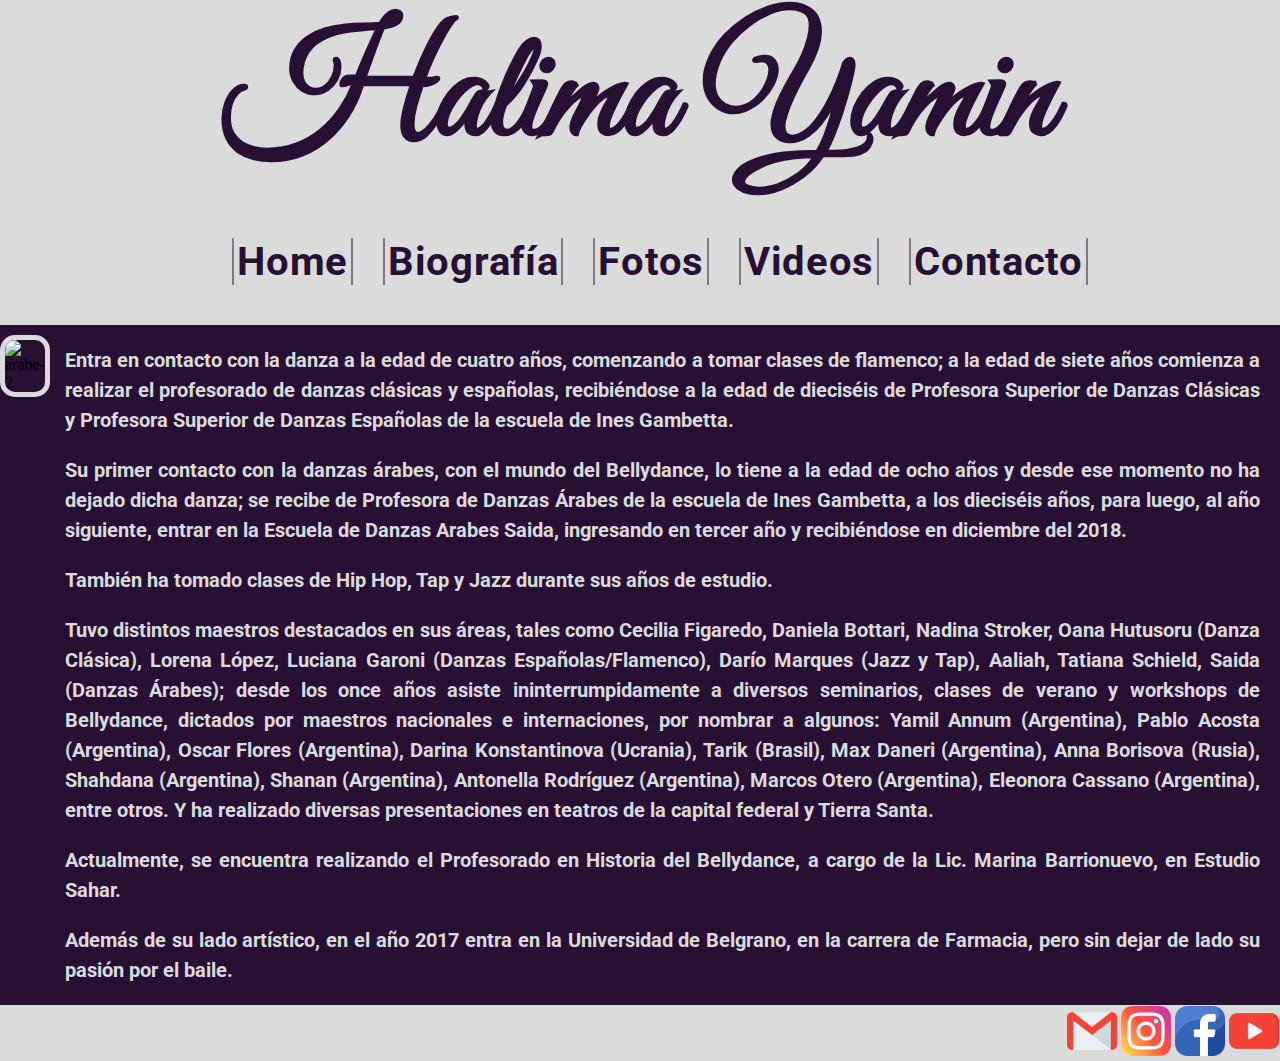
==== pages/biografia.html @ 112ce712 "Initial commit" ====
<!DOCTYPE html>
<html lang="en">
<head>
    <meta charset="UTF-8">
    <meta http-equiv="X-UA-Compatible" content="IE=edge">
    <meta name="viewport" content="width=device-width, initial-scale=1.0">
    <title>Halima Yamin</title>

    <!-- ======== -->
    <!-- FUENTE PARA TITULO-->
    <link rel="preconnect" href="https://fonts.googleapis.com">
    <link rel="preconnect" href="https://fonts.gstatic.com" crossorigin>
    <link href="https://fonts.googleapis.com/css2?family=Great+Vibes&display=swap" rel="stylesheet">
    <!-- ======== -->

    <!-- =========== -->
    <!-- FUENTE PARA EL RESTO -->
    <link rel="preconnect" href="https://fonts.googleapis.com">
    <link rel="preconnect" href="https://fonts.gstatic.com" crossorigin>
    <link href="https://fonts.googleapis.com/css2?family=Roboto:ital,wght@1,100&display=swap" rel="stylesheet">
    <!-- ============ -->

    <link rel="shortcut icon" href="../public/img/flavicon.png">

    <link rel="stylesheet" href="../css/main.css">

</head>
<body>
    <header>
        <div class="title">
            <h1 class="titulo">Halima Yamin</h1>
        </div>
    </header>

    <nav>
        <div class="navegador">
            <ul>
                <li>
                    <a class="link" href="../index.html">Home</a>
                </li>
                <li>
                    <a class="link" href="biografia.html">Biografía</a>
                </li>
                <li>
                    <a class="link" href="fotos.html">Fotos</a>
                </li>
                <li>
                    <a class="link" href="videos.html">Videos</a> 
                </li>
                <li>
                    <a class="link" href="contacto.html">Contacto</a>
                </li>
            </ul>
        </div>
    </nav>    
    
    <main>
        
        <div class="biografia">
            <div class="foto-bio">
                <img src="https://i.ibb.co/MfZBVgx/arabe-2.jpg" alt="arabe-2" border="0">
            </div>
        
            <div class="bio">
                <p class="texto">Entra en contacto con la danza a la edad de cuatro años, comenzando a tomar clases de flamenco; a la edad de siete años comienza a realizar el profesorado de danzas clásicas y españolas, recibiéndose a la edad de dieciséis de Profesora Superior de Danzas Clásicas y Profesora Superior de Danzas Españolas de la escuela de Ines Gambetta.</p>
                <p class="texto">Su primer contacto con la danzas árabes, con el mundo del Bellydance, lo tiene a la edad de ocho años y desde ese momento no ha dejado dicha danza; se recibe de Profesora de Danzas Árabes de la escuela de Ines Gambetta, a los dieciséis años, para luego, al año siguiente, entrar en la Escuela de Danzas Arabes Saida, ingresando en tercer año y recibiéndose en diciembre del 2018.</p>
                <p class="texto">También ha tomado clases de Hip Hop, Tap y Jazz durante sus años de estudio.</p>
                <p class="texto">Tuvo distintos maestros destacados en sus áreas, tales como Cecilia Figaredo, Daniela Bottari, Nadina Stroker, Oana Hutusoru (Danza Clásica), Lorena López, Luciana Garoni (Danzas Españolas/Flamenco), Darío Marques (Jazz y Tap), Aaliah, Tatiana Schield, Saida (Danzas Árabes); desde los once años asiste ininterrumpidamente a diversos seminarios, clases de verano y workshops de Bellydance, dictados por maestros nacionales e internaciones, por nombrar a algunos: Yamil Annum (Argentina), Pablo Acosta (Argentina), Oscar Flores (Argentina), Darina Konstantinova (Ucrania), Tarik (Brasil), Max Daneri (Argentina), Anna Borisova (Rusia), Shahdana (Argentina), Shanan (Argentina), Antonella Rodríguez (Argentina), Marcos Otero (Argentina), Eleonora Cassano (Argentina), entre otros. Y ha realizado diversas presentaciones en teatros de la capital federal y Tierra Santa.</p>
                <p class="texto">Actualmente, se encuentra realizando el Profesorado en Historia del Bellydance, a cargo de la Lic. Marina Barrionuevo, en Estudio Sahar.</p>
                <p class="texto">Además de su lado artístico, en el año 2017 entra en la Universidad de Belgrano, en la carrera de Farmacia, pero sin dejar de lado su pasión por el baile.</p>
            </div>
        </div>
        
    </main>
    
    <footer>
        <ul class="redes">
            <li>
                <a class="link-redes" href="contacto.html"> <img src="../public/img/gmail.png" alt="Mail" class="icono"></a>    
            </li>
            <li>
                <a class="link-redes" href="https://www.instagram.com/halimayaminok/" target="_blank"> <img src="../public/img/instagram.png" alt="Instagram" class="icono"></a>
            </li>
            <li>
                <a class="link-redes" href="https://www.facebook.com/halimayaminbellydance" target="_blank"> <img src="../public/img/facebook.png" alt="Facebook" class="icono"></a>
            </li>
            <li>
                <a class="link-redes" href="https://www.youtube.com/channel/UCPj2FneERoOaKsAFoKeGZwQ" target="_blank"> <img src="../public/img/youtube.png" alt="YouTube" class="icono"></a>
            </li>
        </ul>
    </footer>

</body>
</html>
---- css/main.css ----
/* == ESTILO GENERAL APLICA A TODO == */
body {
    background-color: #261132;
    margin: 0px;

    display: grid;
    grid-template-areas: 
    'header'
    'nav'
    'main'
    'footer';
}

header {
    grid-area: header;
}

nav {
    grid-area: nav;
}

main {
    grid-template: main;
}

footer {
    grid-area: footer;
}


.titulo {
    color: #261132;
    font-family: 'Great Vibes', cursive;
    text-align: center;
    vertical-align: text-top;
    font-size: 150px;
    padding-top: 5px;
    padding-bottom: 5px;
    border-color: #DBDBDB;
    border-width: 0px 0px 0px 0px;
    border-style: solid;
    margin: 0px;
}

.title {
    background-color: #DBDBDB;
    background-position: center center;
    background-repeat: no-repeat;
    padding: 0px 0px 0px 0px;
    margin-bottom: 0px;
    margin-top: 0px;
    border-width: 0px 0px 0px 0px;
    border-color: #DBDBDB;
    border-style: solid;
}

nav {
    font-family: 'Roboto', sans-serif;
    text-align: center;
    font-size: 40px;
    color: #261132;
    font-weight: bolder;
    background-color: #DBDBDB;
    margin: 0px 0px 0px 0px;
    border-width: 0px 0px 0px 0px;
    position: sticky;
    top: 0px;
    display: flex;
    justify-content: space-around;
}


.navegador{
    background-color: #DBDBDB;
    padding: 0px 0px 0px 0px;
    margin-bottom: 0px;
    margin-top: 0px;
    border-width: 0px 0px 0px 0px;
    border-color: #DBDBDB;
    border-style: solid;
}

.navegador ul li {
    display: inline-block;
    position: relative;
    margin: 0 10px;
}

.link {
    text-decoration: none;
    color: #261132;
    padding: 0 5px 5px 5px;
    letter-spacing: 0.7px;
}

.link:hover {
    color: #7251b5;
}

.navegador a:before, .navegador a:after {
    position: absolute;
    opacity: 0.5;
    height: 100%;
    width: 2px;
    content: '';
    background: #261132;
    transition: all 0.3s;
}

.navegador a:before {
    left: 0px;
    top: 0px;
}

.navegador a:after {
    right: 0px;
    bottom: 0px;
}

.navegador a:hover:before, .navegador a:hover:after {
    opacity: 1;
    height: 3px;
    width: 100%;
}



.link-redes {
    text-decoration: none;
    padding-left: 2px;
}

footer ul {
    display: flex;
    flex-direction: row;
}
.redes {
    list-style: none;
    vertical-align: text-bottom;
    clear: both;
    color: #DBDBDB;
    text-decoration: none;
    background-color: #DBDBDB;
    padding: 0px 0px 0px 0px;
    margin-bottom: 0px;
    margin-top: 0px;
    border-width: 0px 0px 0px 0px;
    justify-content: right;
}

.icono {
    width: 50px;
    height: 50px;
    padding: 1px;
}

/* == ESTILO GENERAL APLICA A TODO == */



/* == STYLE SOLO DE HOME ==*/

.frase {
    font-family: 'Parisienne', cursive;
    font-size: 80px;
    color: #DBDBDB;
    text-align: center;
    vertical-align: middle;
    margin-top: 40px;
    margin-bottom: 20px;
    }

.autor {
    font-family: 'Roboto', sans-serif;
    text-align: right;
    font-size: 30px;
    color: #DBDBDB;
    font-weight: bolder;
    padding-right: 30px;
}

.home img {
    width: 1000px;
    border-radius: 15px;
    border: 5px solid #DBDBDB;
}

.home {
    display: flex;
    justify-content: center;
}

/* == STYLE SOLO DE HOME ==*/


/* == STYLE SOLO DE BIOGRAFIA ==*/

.biografia {
    display: flex;
    flex-direction: row;
}

.foto-bio {
    padding-top: 10px;
    padding-right: 15px;
    padding-bottom: 10px;
}
.foto-bio img {
    width: 450px;
    border-radius: 15px;
    border: 5px solid #DBDBDB;
}

.bio {
    margin-right: 20px;
}

.texto {
    color:#DBDBDB;
    font-family: 'Roboto', sans-serif;
    text-align: justify;
    font-size: 20px;
    font-weight: bold;
    line-height: 30px;
}

/* == STYLE SOLO DE HOME ==*/


/* == STYLE SOLO DE VIDEOS ==*/

.section-1 {
    display: flex;
    flex-direction: row;
    justify-content: center;

    margin-top: 10px;
    margin-bottom: 10px;
}

.video {
    padding: 5px;
    border-top: 5px;
}

/* == STYLE SOLO DE VIDEOS ==*/


/* == STYLE SOLO DE CONTACTO ==*/

form {
    width: 50%;
    margin: 20px;
    padding: 20px;
}

label {
    font-family: 'Roboto', sans-serif;
    color: #DBDBDB;
    font-size: 20px;
    font-weight: bold;
}

input {
    margin-bottom: 10px;
    width: 50%;
    padding: 10px;
    box-sizing: border-box;
    border: 2px solid #DBDBDB;
}

textarea {
    width: 80%;
    padding: 10px;
    box-sizing: border-box;
    border: 2px solid #DBDBDB;
    resize: vertical;
    max-height: 300px;
    min-height: 100px;
    vertical-align: middle;
}

#enviar {
    width: 80px;
    padding: 10px;
    box-sizing: border-box;
    margin-bottom: 0px;
    background-color: #7251b5;
    font-family: 'Roboto', sans-serif;
    color: #DBDBDB;
    font-weight: bolder;
    font-size: 15px;
    border: none;
}

#enviar:hover {
    background: #9163cb;
    cursor: pointer;
}

input:focus, textarea:focus {
    border: 2px solid #7251b5;
}

/* == STYLE SOLO DE CONTACTO ==*/


/* == STYLE SOLO DE FOTOS == */

.flamenco {
    display: flex;
    flex-direction: row;
    flex-wrap: wrap;
    justify-content: center;
    margin-top: 15px;
    margin-bottom: 10px;
}

.flamenco div {
    padding: 10px;
}

.belly {
    display: flex;
    flex-direction: row;
    flex-wrap: wrap;
    justify-content: center;
    margin-top: 10px;
    margin-bottom: 10px;
}

.belly div {
    padding: 10px;
}

.jazz {
    display: flex;
    flex-direction: row;
    flex-wrap: wrap;
    justify-content: center;
    margin-top: 10px;
    margin-bottom: 10px;
}

.jazz div {
    padding: 10px;
}

.tap {
    display: flex;
    flex-direction: row;
    flex-wrap: wrap;
    justify-content: center;
    margin-top: 10px;
    margin-bottom: 10px;
}

.tap div {
    padding: 10px;
}

.fotos {
    border-radius: 2px;
    border: solid #DBDBDB;
    transition: transform 1s;
}

.fotos:hover {
    transform: scale(1.1);
}
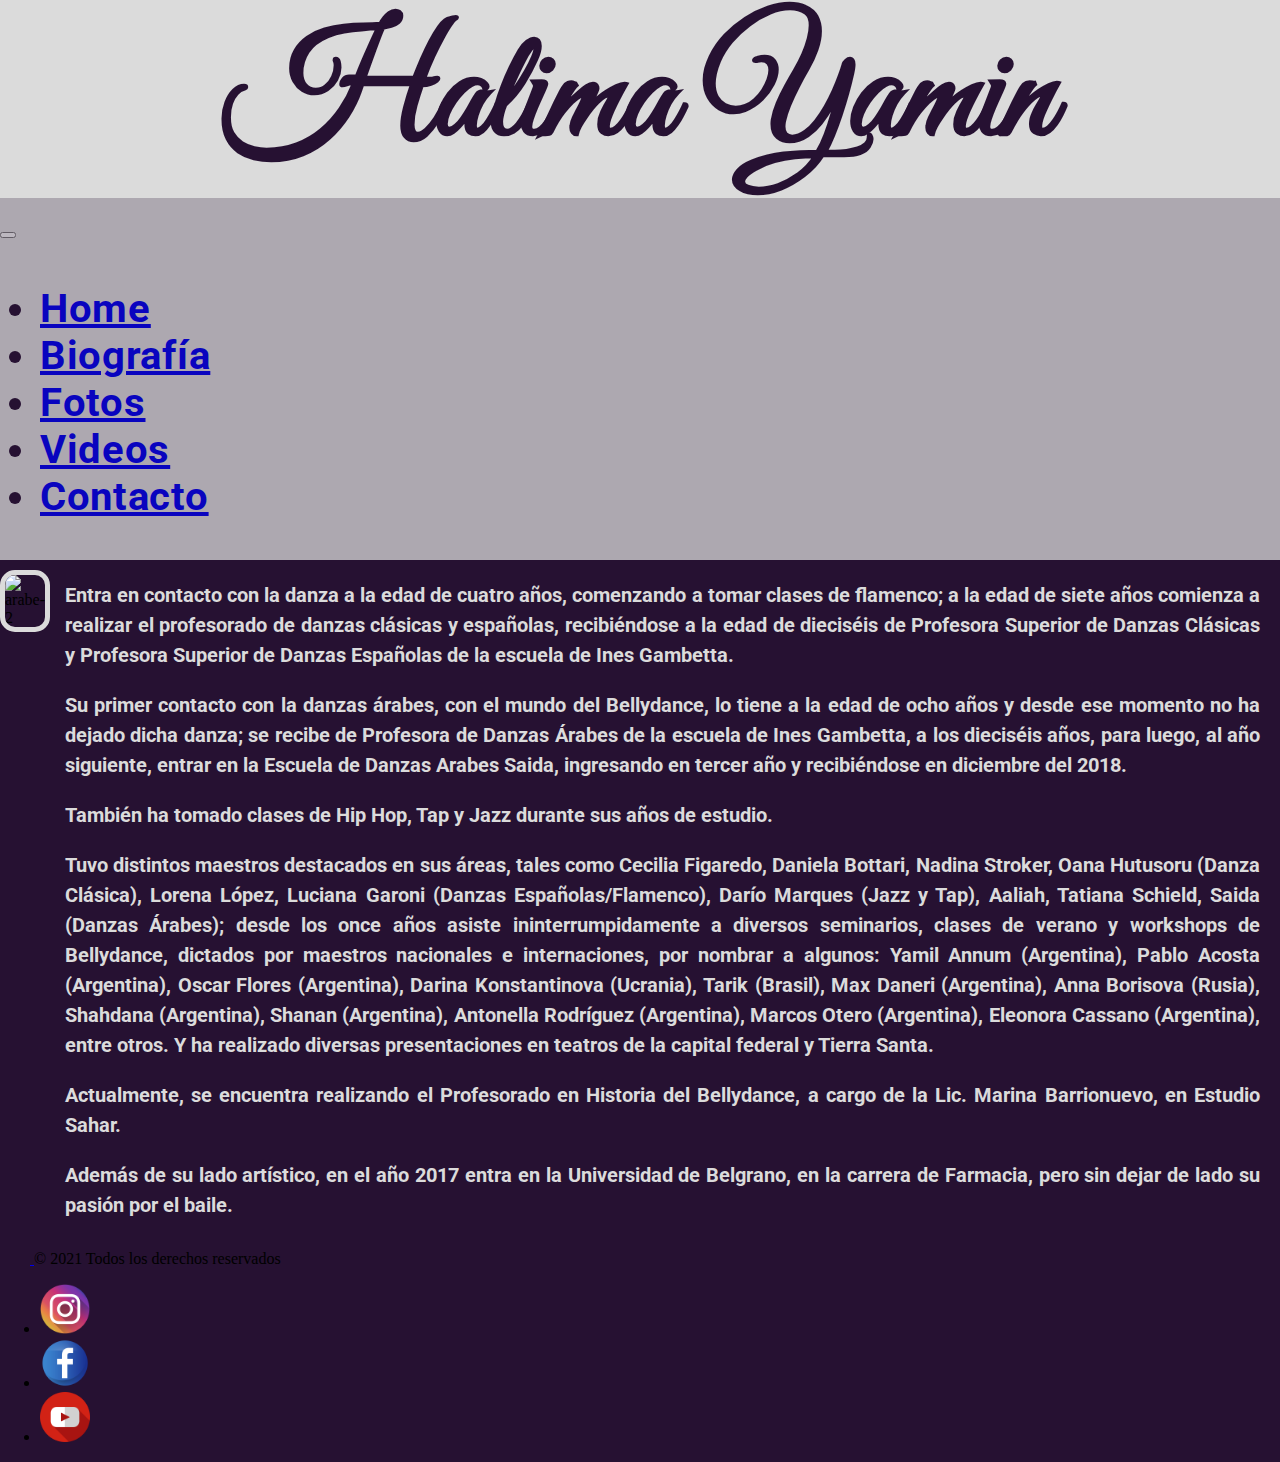
==== commit a9eb3f2a: "Second commit. Bootstrap added" ====
--- a/pages/biografia.html
+++ b/pages/biografia.html
@@ -4,25 +4,33 @@
     <meta charset="UTF-8">
     <meta http-equiv="X-UA-Compatible" content="IE=edge">
     <meta name="viewport" content="width=device-width, initial-scale=1.0">
+
+        <!-- ======== -->
+        <!-- FUENTE PARA TITULO-->
+        <link rel="preconnect" href="https://fonts.googleapis.com">
+        <link rel="preconnect" href="https://fonts.gstatic.com" crossorigin>
+        <link href="https://fonts.googleapis.com/css2?family=Great+Vibes&display=swap" rel="stylesheet">
+        <!-- ======== -->
+
+        <!-- =========== -->
+        <!-- FUENTE PARA EL RESTO -->
+        <link rel="preconnect" href="https://fonts.googleapis.com">
+        <link rel="preconnect" href="https://fonts.gstatic.com" crossorigin>
+        <link href="https://fonts.googleapis.com/css2?family=Roboto:ital,wght@1,100&display=swap" rel="stylesheet">
+        <!-- ============ -->
+
+        <link rel="shortcut icon" href="../public/img/flavicon.png">
+
+        <!-- CSS Bootstrap -->
+        <link href="https://cdn.jsdelivr.net/npm/bootstrap@5.1.3/dist/css/bootstrap.min.css" rel="stylesheet" integrity="sha384-1BmE4kWBq78iYhFldvKuhfTAU6auU8tT94WrHftjDbrCEXSU1oBoqyl2QvZ6jIW3" crossorigin="anonymous">
+        
+        <!-- CSS propio -->
+        <link rel="stylesheet" href="../css/main.css">
+
+
     <title>Halima Yamin</title>
 
-    <!-- ======== -->
-    <!-- FUENTE PARA TITULO-->
-    <link rel="preconnect" href="https://fonts.googleapis.com">
-    <link rel="preconnect" href="https://fonts.gstatic.com" crossorigin>
-    <link href="https://fonts.googleapis.com/css2?family=Great+Vibes&display=swap" rel="stylesheet">
-    <!-- ======== -->
-
-    <!-- =========== -->
-    <!-- FUENTE PARA EL RESTO -->
-    <link rel="preconnect" href="https://fonts.googleapis.com">
-    <link rel="preconnect" href="https://fonts.gstatic.com" crossorigin>
-    <link href="https://fonts.googleapis.com/css2?family=Roboto:ital,wght@1,100&display=swap" rel="stylesheet">
-    <!-- ============ -->
-
-    <link rel="shortcut icon" href="../public/img/flavicon.png">
-
-    <link rel="stylesheet" href="../css/main.css">
+    
 
 </head>
 <body>
@@ -32,27 +40,38 @@
         </div>
     </header>
 
-    <nav>
-        <div class="navegador">
-            <ul>
-                <li>
-                    <a class="link" href="../index.html">Home</a>
-                </li>
-                <li>
-                    <a class="link" href="biografia.html">Biografía</a>
-                </li>
-                <li>
-                    <a class="link" href="fotos.html">Fotos</a>
-                </li>
-                <li>
-                    <a class="link" href="videos.html">Videos</a> 
-                </li>
-                <li>
-                    <a class="link" href="contacto.html">Contacto</a>
-                </li>
-            </ul>
+    <nav class="navbar navbar-expand-lg navbar-light">
+        <div class="container-fluid">
+
+            <button class="navbar-toggler" type="button" data-bs-toggle="collapse" data-bs-target="#navbarNav" aria-controls="navbarNav" aria-expanded="false" aria-label="Toggle navigation">
+                <span class="navbar-toggler-icon"></span>
+            </button>
+            
+            <div class="collapse navbar-collapse justify-content-md-center" id="navbarNav">
+                <ul class="navbar-nav">
+                    <li class="nav-item">
+                        <a class="nav-link" aria-current="page" href="../index.html">Home</a>
+                    </li>
+                    
+                    <li class="nav-item">
+                        <a class="nav-link" href="biografia.html">Biografía</a>
+                    </li>
+                    
+                    <li class="nav-item">
+                        <a class="nav-link" href="fotos.html">Fotos</a>
+                    </li>
+                    
+                    <li class="nav-item">
+                        <a class="nav-link" href="videos.html">Videos</a>
+                    </li>
+
+                    <li class="nav-item">
+                        <a class="nav-link" href="contacto.html">Contacto</a>
+                    </li>
+                </ul>
+            </div>
         </div>
-    </nav>    
+    </nav>
     
     <main>
         
@@ -73,22 +92,43 @@
         
     </main>
     
-    <footer>
-        <ul class="redes">
-            <li>
-                <a class="link-redes" href="contacto.html"> <img src="../public/img/gmail.png" alt="Mail" class="icono"></a>    
-            </li>
-            <li>
-                <a class="link-redes" href="https://www.instagram.com/halimayaminok/" target="_blank"> <img src="../public/img/instagram.png" alt="Instagram" class="icono"></a>
-            </li>
-            <li>
-                <a class="link-redes" href="https://www.facebook.com/halimayaminbellydance" target="_blank"> <img src="../public/img/facebook.png" alt="Facebook" class="icono"></a>
-            </li>
-            <li>
-                <a class="link-redes" href="https://www.youtube.com/channel/UCPj2FneERoOaKsAFoKeGZwQ" target="_blank"> <img src="../public/img/youtube.png" alt="YouTube" class="icono"></a>
-            </li>
-        </ul>
-    </footer>
+    <div class="container">
+        <footer class="d-flex flex-wrap justify-content-between align-items-center py-3 my-4 border-top">
+            
+            <div class="col-md-4 d-flex align-items-center">
+                <a href="/" class="mb-3 me-2 mb-md-0 text-muted text-decoration-none lh-1">
+                <svg class="bi" width="30" height="24"><use xlink:href="#bootstrap"/></svg>
+                </a>
+                <span class="text-muted">&copy; 2021 Todos los derechos reservados</span>
+            </div>
+        
+            <ul class="nav col-md-4 justify-content-end list-unstyled d-flex">
+                <li class="ms-3">
+                    <a class="text-dark" href="https://www.instagram.com/halimayaminok/" target="_blank">
+                        <img src="../public/img/instagram.png" alt="Instagram" class="icono">
+                    </a>
+                </li>
+                <li class="ms-3">
+                    <a class="text-dark" href="https://www.facebook.com/halimayaminbellydance">
+                        <img src="../public/img/facebook.png" alt="Facebook" class="icono">
+                    </a>
+                </li>
+                <li class="ms-3">
+                    <a class="text-dark" href="https://www.youtube.com/channel/UCPj2FneERoOaKsAFoKeGZwQ">
+                        <img src="../public/img/youtube.png" alt="YouTube" class="icono">
+                    </a>
+                </li>
+            
+            </ul>
+        </footer>
+    </div>
+
+
+
+
+
+    <script src="https://cdn.jsdelivr.net/npm/@popperjs/core@2.10.2/dist/umd/popper.min.js" integrity="sha384-7+zCNj/IqJ95wo16oMtfsKbZ9ccEh31eOz1HGyDuCQ6wgnyJNSYdrPa03rtR1zdB" crossorigin="anonymous"></script>
+    <script src="https://cdn.jsdelivr.net/npm/bootstrap@5.1.3/dist/js/bootstrap.min.js" integrity="sha384-QJHtvGhmr9XOIpI6YVutG+2QOK9T+ZnN4kzFN1RtK3zEFEIsxhlmWl5/YESvpZ13" crossorigin="anonymous"></script>
 
 </body>
 </html>--- a/css/main.css
+++ b/css/main.css
@@ -54,46 +54,21 @@
     border-style: solid;
 }
 
+
 nav {
+    background-color: #DBDBDB;
+    opacity: 0.75;
+
     font-family: 'Roboto', sans-serif;
-    text-align: center;
     font-size: 40px;
     color: #261132;
     font-weight: bolder;
-    background-color: #DBDBDB;
-    margin: 0px 0px 0px 0px;
-    border-width: 0px 0px 0px 0px;
-    position: sticky;
-    top: 0px;
-    display: flex;
-    justify-content: space-around;
-}
-
-
-.navegador{
-    background-color: #DBDBDB;
-    padding: 0px 0px 0px 0px;
-    margin-bottom: 0px;
-    margin-top: 0px;
-    border-width: 0px 0px 0px 0px;
-    border-color: #DBDBDB;
-    border-style: solid;
-}
-
-.navegador ul li {
-    display: inline-block;
-    position: relative;
-    margin: 0 10px;
-}
-
-.link {
-    text-decoration: none;
-    color: #261132;
-    padding: 0 5px 5px 5px;
     letter-spacing: 0.7px;
 }
 
-.link:hover {
+
+
+.nav-item:hover {
     color: #7251b5;
 }
 
@@ -124,35 +99,13 @@
 }
 
 
-
-.link-redes {
-    text-decoration: none;
-    padding-left: 2px;
-}
-
-footer ul {
-    display: flex;
-    flex-direction: row;
-}
-.redes {
-    list-style: none;
-    vertical-align: text-bottom;
-    clear: both;
-    color: #DBDBDB;
-    text-decoration: none;
-    background-color: #DBDBDB;
-    padding: 0px 0px 0px 0px;
-    margin-bottom: 0px;
-    margin-top: 0px;
-    border-width: 0px 0px 0px 0px;
-    justify-content: right;
-}
-
 .icono {
     width: 50px;
     height: 50px;
-    padding: 1px;
-}
+}
+
+
+
 
 /* == ESTILO GENERAL APLICA A TODO == */
 
@@ -170,20 +123,13 @@
     margin-bottom: 20px;
     }
 
-.autor {
-    font-family: 'Roboto', sans-serif;
-    text-align: right;
-    font-size: 30px;
-    color: #DBDBDB;
-    font-weight: bolder;
-    padding-right: 30px;
-}
 
 .home img {
-    width: 1000px;
+
     border-radius: 15px;
-    border: 5px solid #DBDBDB;
-}
+
+}
+
 
 .home {
     display: flex;
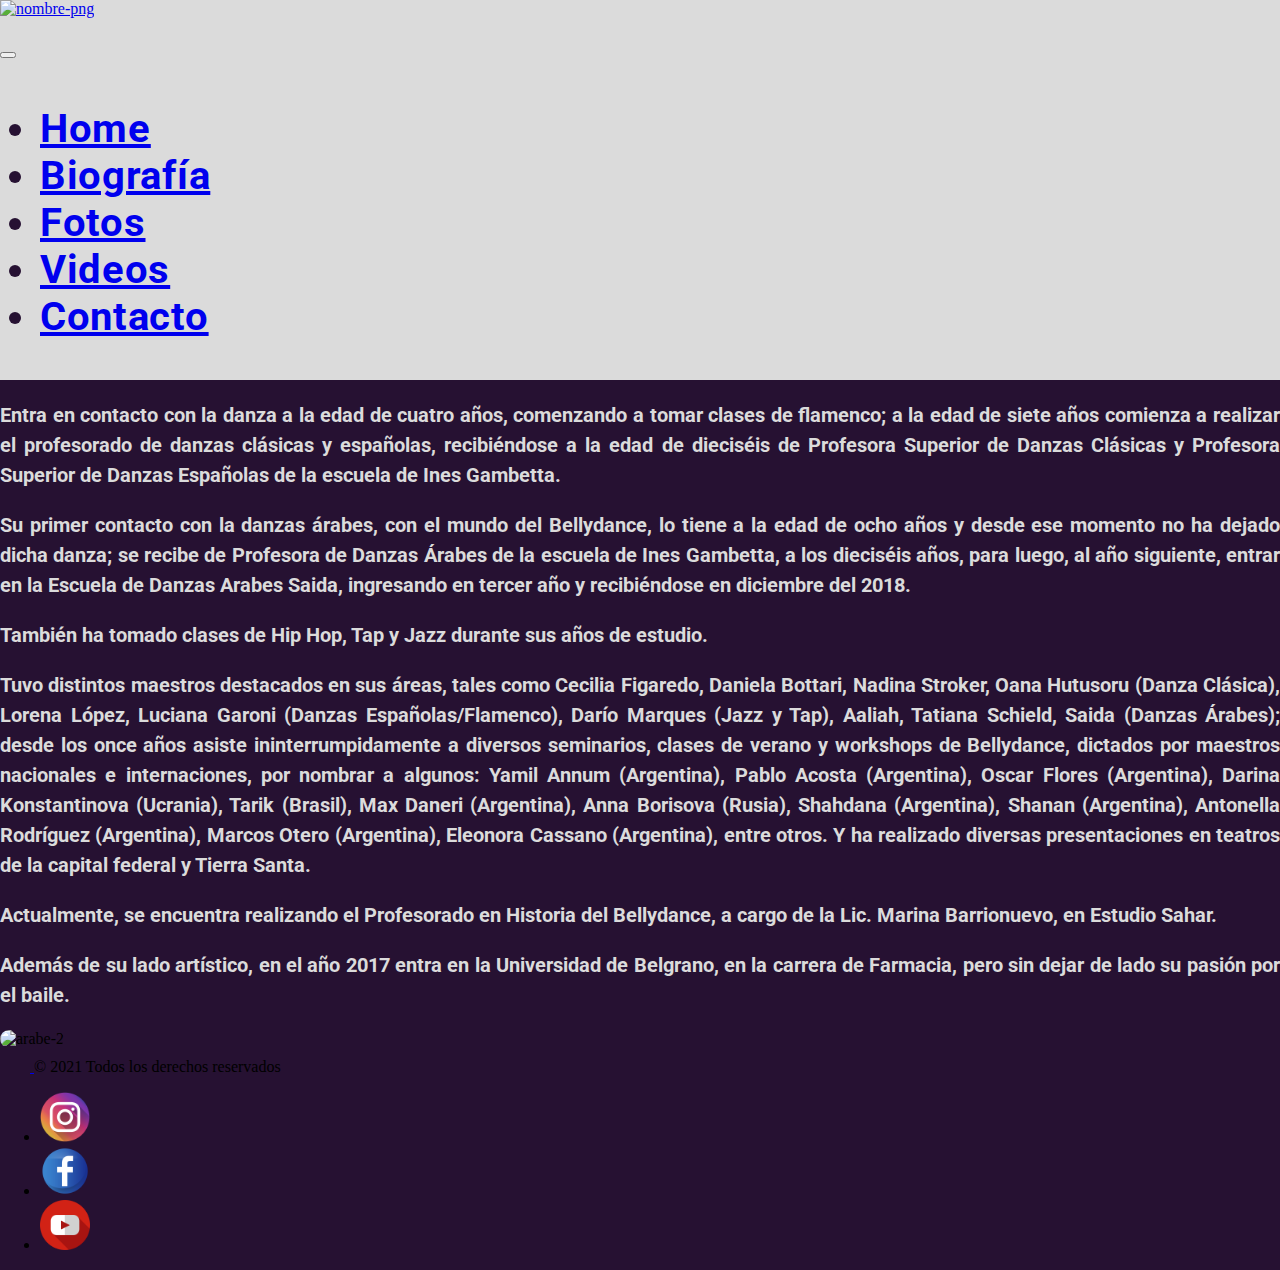
==== commit 195f4d47: "Third commit. Más bootsrap y alǵunos cambios de estilo" ====
--- a/pages/biografia.html
+++ b/pages/biografia.html
@@ -28,20 +28,24 @@
         <link rel="stylesheet" href="../css/main.css">
 
 
-    <title>Halima Yamin</title>
+    <title>Halima Yamin: Biografía</title>
 
     
 
 </head>
 <body>
     <header>
-        <div class="title">
-            <h1 class="titulo">Halima Yamin</h1>
+        
+        <div class="container-fluid p-0">
+            <a class="navbar-brand d-flex justify-content-center" href="../index.html">
+                <img src="https://i.ibb.co/Z1NfmFt/nombre-png.png" alt="nombre-png" border="0" class="w-75">
+            </a>
         </div>
+
     </header>
 
-    <nav class="navbar navbar-expand-lg navbar-light">
-        <div class="container-fluid">
+    <nav class="navbar navbar-expand-lg navbar-light p-0">
+        <div class="container-fluid p-0">
 
             <button class="navbar-toggler" type="button" data-bs-toggle="collapse" data-bs-target="#navbarNav" aria-controls="navbarNav" aria-expanded="false" aria-label="Toggle navigation">
                 <span class="navbar-toggler-icon"></span>
@@ -50,23 +54,23 @@
             <div class="collapse navbar-collapse justify-content-md-center" id="navbarNav">
                 <ul class="navbar-nav">
                     <li class="nav-item">
-                        <a class="nav-link" aria-current="page" href="../index.html">Home</a>
+                        <a class="nav-link py-0 px-4" aria-current="page" href="../index.html">Home</a>
                     </li>
                     
                     <li class="nav-item">
-                        <a class="nav-link" href="biografia.html">Biografía</a>
+                        <a class="nav-link py-0 px-4" href="biografia.html">Biografía</a>
                     </li>
                     
                     <li class="nav-item">
-                        <a class="nav-link" href="fotos.html">Fotos</a>
+                        <a class="nav-link py-0 px-4" href="fotos.html">Fotos</a>
                     </li>
                     
                     <li class="nav-item">
-                        <a class="nav-link" href="videos.html">Videos</a>
+                        <a class="nav-link py-0 px-4" href="videos.html">Videos</a>
                     </li>
 
                     <li class="nav-item">
-                        <a class="nav-link" href="contacto.html">Contacto</a>
+                        <a class="nav-link py-0 px-4" href="contacto.html">Contacto</a>
                     </li>
                 </ul>
             </div>
@@ -75,20 +79,24 @@
     
     <main>
         
-        <div class="biografia">
-            <div class="foto-bio">
-                <img src="https://i.ibb.co/MfZBVgx/arabe-2.jpg" alt="arabe-2" border="0">
+        <section class="conteiner mt-3 mx-3">
+            <div class="row">
+                <div class="col-md-8 d-flex flex-column align-items-start justify-content-center">
+                    
+                    <p class="texto">Entra en contacto con la danza a la edad de cuatro años, comenzando a tomar clases de flamenco; a la edad de siete años comienza a realizar el profesorado de danzas clásicas y españolas, recibiéndose a la edad de dieciséis de Profesora Superior de Danzas Clásicas y Profesora Superior de Danzas Españolas de la escuela de Ines Gambetta.</p>
+                    <p class="texto">Su primer contacto con la danzas árabes, con el mundo del Bellydance, lo tiene a la edad de ocho años y desde ese momento no ha dejado dicha danza; se recibe de Profesora de Danzas Árabes de la escuela de Ines Gambetta, a los dieciséis años, para luego, al año siguiente, entrar en la Escuela de Danzas Arabes Saida, ingresando en tercer año y recibiéndose en diciembre del 2018.</p>
+                    <p class="texto">También ha tomado clases de Hip Hop, Tap y Jazz durante sus años de estudio.</p>
+                    <p class="texto">Tuvo distintos maestros destacados en sus áreas, tales como Cecilia Figaredo, Daniela Bottari, Nadina Stroker, Oana Hutusoru (Danza Clásica), Lorena López, Luciana Garoni (Danzas Españolas/Flamenco), Darío Marques (Jazz y Tap), Aaliah, Tatiana Schield, Saida (Danzas Árabes); desde los once años asiste ininterrumpidamente a diversos seminarios, clases de verano y workshops de Bellydance, dictados por maestros nacionales e internaciones, por nombrar a algunos: Yamil Annum (Argentina), Pablo Acosta (Argentina), Oscar Flores (Argentina), Darina Konstantinova (Ucrania), Tarik (Brasil), Max Daneri (Argentina), Anna Borisova (Rusia), Shahdana (Argentina), Shanan (Argentina), Antonella Rodríguez (Argentina), Marcos Otero (Argentina), Eleonora Cassano (Argentina), entre otros. Y ha realizado diversas presentaciones en teatros de la capital federal y Tierra Santa.</p>
+                    <p class="texto">Actualmente, se encuentra realizando el Profesorado en Historia del Bellydance, a cargo de la Lic. Marina Barrionuevo, en Estudio Sahar.</p>
+                    <p class="texto">Además de su lado artístico, en el año 2017 entra en la Universidad de Belgrano, en la carrera de Farmacia, pero sin dejar de lado su pasión por el baile.</p>
+
+                </div>
+
+                <div class="col-md-4 d-flex justify-content-center px-0">
+                    <img class="arabe w-75" src="https://i.ibb.co/MfZBVgx/arabe-2.jpg" alt="arabe-2">
+                </div>
             </div>
-        
-            <div class="bio">
-                <p class="texto">Entra en contacto con la danza a la edad de cuatro años, comenzando a tomar clases de flamenco; a la edad de siete años comienza a realizar el profesorado de danzas clásicas y españolas, recibiéndose a la edad de dieciséis de Profesora Superior de Danzas Clásicas y Profesora Superior de Danzas Españolas de la escuela de Ines Gambetta.</p>
-                <p class="texto">Su primer contacto con la danzas árabes, con el mundo del Bellydance, lo tiene a la edad de ocho años y desde ese momento no ha dejado dicha danza; se recibe de Profesora de Danzas Árabes de la escuela de Ines Gambetta, a los dieciséis años, para luego, al año siguiente, entrar en la Escuela de Danzas Arabes Saida, ingresando en tercer año y recibiéndose en diciembre del 2018.</p>
-                <p class="texto">También ha tomado clases de Hip Hop, Tap y Jazz durante sus años de estudio.</p>
-                <p class="texto">Tuvo distintos maestros destacados en sus áreas, tales como Cecilia Figaredo, Daniela Bottari, Nadina Stroker, Oana Hutusoru (Danza Clásica), Lorena López, Luciana Garoni (Danzas Españolas/Flamenco), Darío Marques (Jazz y Tap), Aaliah, Tatiana Schield, Saida (Danzas Árabes); desde los once años asiste ininterrumpidamente a diversos seminarios, clases de verano y workshops de Bellydance, dictados por maestros nacionales e internaciones, por nombrar a algunos: Yamil Annum (Argentina), Pablo Acosta (Argentina), Oscar Flores (Argentina), Darina Konstantinova (Ucrania), Tarik (Brasil), Max Daneri (Argentina), Anna Borisova (Rusia), Shahdana (Argentina), Shanan (Argentina), Antonella Rodríguez (Argentina), Marcos Otero (Argentina), Eleonora Cassano (Argentina), entre otros. Y ha realizado diversas presentaciones en teatros de la capital federal y Tierra Santa.</p>
-                <p class="texto">Actualmente, se encuentra realizando el Profesorado en Historia del Bellydance, a cargo de la Lic. Marina Barrionuevo, en Estudio Sahar.</p>
-                <p class="texto">Además de su lado artístico, en el año 2017 entra en la Universidad de Belgrano, en la carrera de Farmacia, pero sin dejar de lado su pasión por el baile.</p>
-            </div>
-        </div>
+        </section>
         
     </main>
     
--- a/css/main.css
+++ b/css/main.css
@@ -13,6 +13,7 @@
 
 header {
     grid-area: header;
+    background-color: #DBDBDB;
 }
 
 nav {
@@ -27,37 +28,8 @@
     grid-area: footer;
 }
 
-
-.titulo {
-    color: #261132;
-    font-family: 'Great Vibes', cursive;
-    text-align: center;
-    vertical-align: text-top;
-    font-size: 150px;
-    padding-top: 5px;
-    padding-bottom: 5px;
-    border-color: #DBDBDB;
-    border-width: 0px 0px 0px 0px;
-    border-style: solid;
-    margin: 0px;
-}
-
-.title {
-    background-color: #DBDBDB;
-    background-position: center center;
-    background-repeat: no-repeat;
-    padding: 0px 0px 0px 0px;
-    margin-bottom: 0px;
-    margin-top: 0px;
-    border-width: 0px 0px 0px 0px;
-    border-color: #DBDBDB;
-    border-style: solid;
-}
-
-
 nav {
     background-color: #DBDBDB;
-    opacity: 0.75;
 
     font-family: 'Roboto', sans-serif;
     font-size: 40px;
@@ -66,7 +38,9 @@
     letter-spacing: 0.7px;
 }
 
-
+.navbar-brand {
+    background-color: #DBDBDB;
+}
 
 .nav-item:hover {
     color: #7251b5;
@@ -103,9 +77,6 @@
     width: 50px;
     height: 50px;
 }
-
-
-
 
 /* == ESTILO GENERAL APLICA A TODO == */
 
@@ -140,27 +111,6 @@
 
 
 /* == STYLE SOLO DE BIOGRAFIA ==*/
-
-.biografia {
-    display: flex;
-    flex-direction: row;
-}
-
-.foto-bio {
-    padding-top: 10px;
-    padding-right: 15px;
-    padding-bottom: 10px;
-}
-.foto-bio img {
-    width: 450px;
-    border-radius: 15px;
-    border: 5px solid #DBDBDB;
-}
-
-.bio {
-    margin-right: 20px;
-}
-
 .texto {
     color:#DBDBDB;
     font-family: 'Roboto', sans-serif;
@@ -170,7 +120,11 @@
     line-height: 30px;
 }
 
-/* == STYLE SOLO DE HOME ==*/
+.arabe {
+    border-radius: 15px;
+}
+
+/* == STYLE SOLO DE BIOGRAFIA ==*/
 
 
 /* == STYLE SOLO DE VIDEOS ==*/
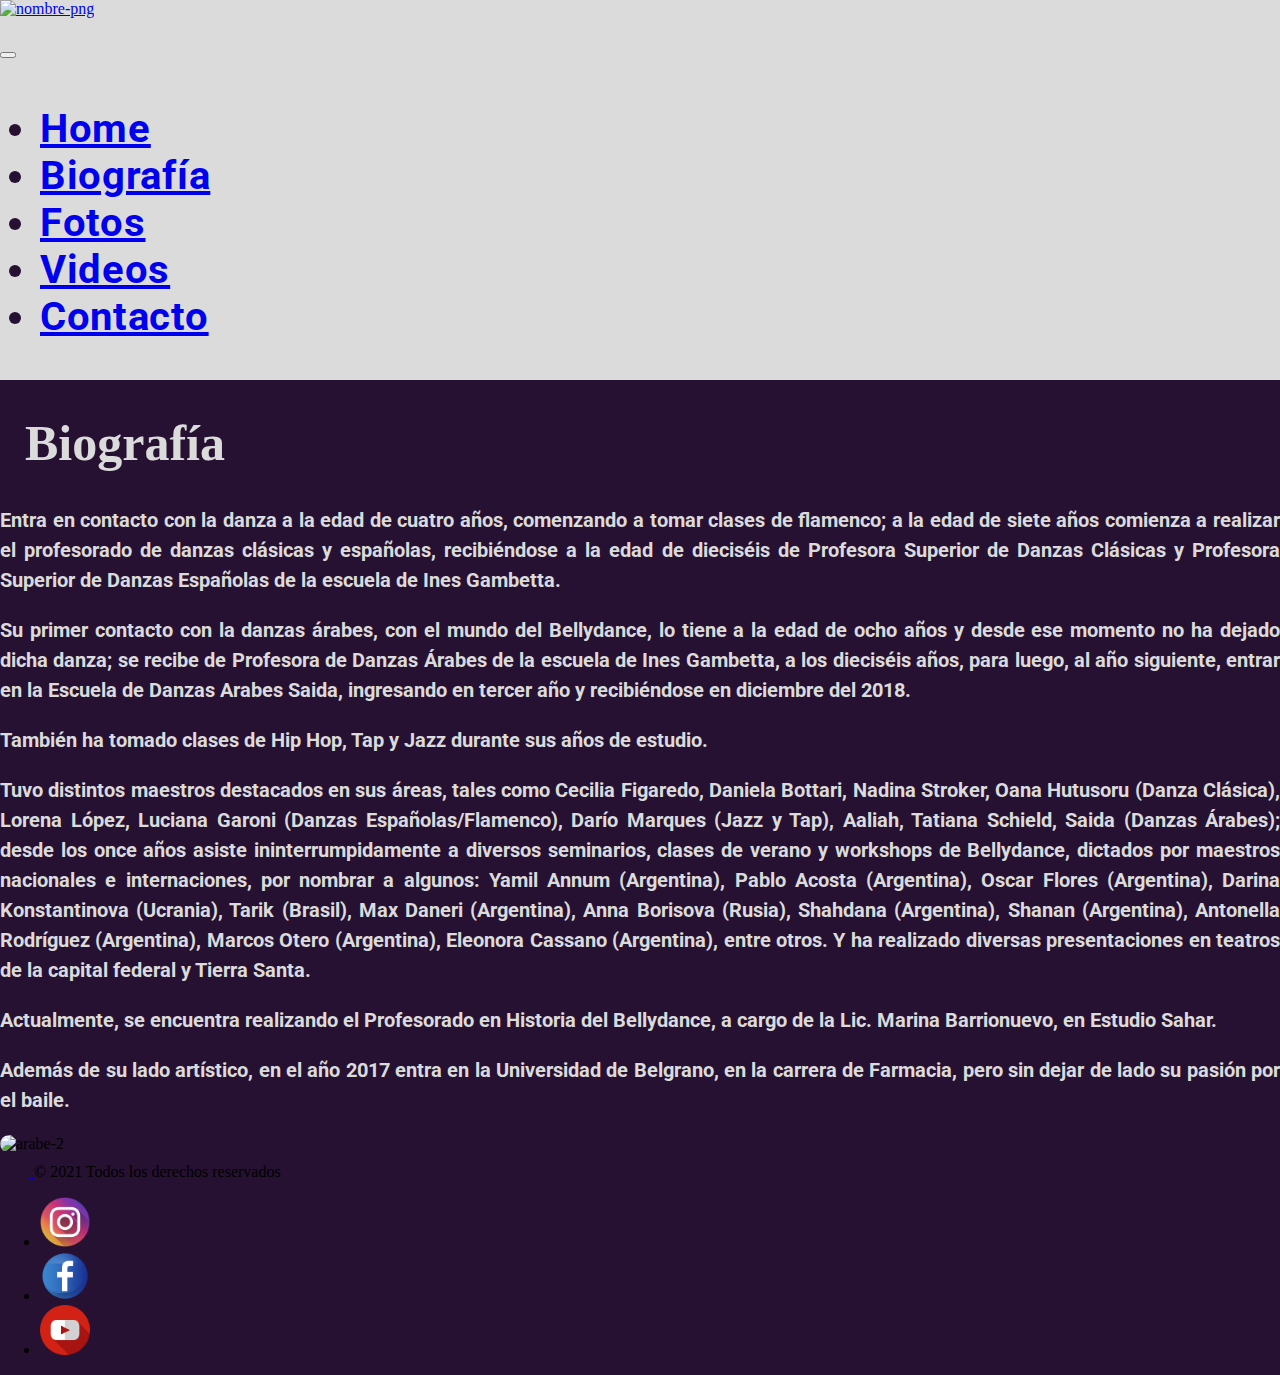
==== commit 84780017: "Fourth commit. Mas bootstrap y algunos cambios" ====
--- a/pages/biografia.html
+++ b/pages/biografia.html
@@ -19,7 +19,11 @@
         <link href="https://fonts.googleapis.com/css2?family=Roboto:ital,wght@1,100&display=swap" rel="stylesheet">
         <!-- ============ -->
 
-        <link rel="shortcut icon" href="../public/img/flavicon.png">
+        <!-- FAVICON -->
+        <link rel="apple-touch-icon" sizes="180x180" href="../public/img/apple-touch-icon.png">
+        <link rel="icon" type="image/png" sizes="32x32" href="../public/img/favicon-32x32.png">
+        <link rel="icon" type="image/png" sizes="16x16" href="../public/img/favicon-16x16.png">
+        <link rel="manifest" href="../public/img/favicon.ico">  
 
         <!-- CSS Bootstrap -->
         <link href="https://cdn.jsdelivr.net/npm/bootstrap@5.1.3/dist/css/bootstrap.min.css" rel="stylesheet" integrity="sha384-1BmE4kWBq78iYhFldvKuhfTAU6auU8tT94WrHftjDbrCEXSU1oBoqyl2QvZ6jIW3" crossorigin="anonymous">
@@ -78,8 +82,11 @@
     </nav>
     
     <main>
-        
-        <section class="conteiner mt-3 mx-3">
+        <div class="titulo">
+            <h1>Biografía</h1>
+        </div>
+
+        <section class="container mt-3 mx-3">
             <div class="row">
                 <div class="col-md-8 d-flex flex-column align-items-start justify-content-center">
                     
--- a/css/main.css
+++ b/css/main.css
@@ -76,6 +76,16 @@
 .icono {
     width: 50px;
     height: 50px;
+}
+
+.titulo {
+    margin-top: 10px;
+    margin-left: 25px;
+}
+h1 {
+    color: #DBDBDB;
+    font-family: 'Parisienne', cursive;
+    font-size: 50px;
 }
 
 /* == ESTILO GENERAL APLICA A TODO == */
@@ -205,67 +215,3 @@
 /* == STYLE SOLO DE CONTACTO ==*/
 
 
-/* == STYLE SOLO DE FOTOS == */
-
-.flamenco {
-    display: flex;
-    flex-direction: row;
-    flex-wrap: wrap;
-    justify-content: center;
-    margin-top: 15px;
-    margin-bottom: 10px;
-}
-
-.flamenco div {
-    padding: 10px;
-}
-
-.belly {
-    display: flex;
-    flex-direction: row;
-    flex-wrap: wrap;
-    justify-content: center;
-    margin-top: 10px;
-    margin-bottom: 10px;
-}
-
-.belly div {
-    padding: 10px;
-}
-
-.jazz {
-    display: flex;
-    flex-direction: row;
-    flex-wrap: wrap;
-    justify-content: center;
-    margin-top: 10px;
-    margin-bottom: 10px;
-}
-
-.jazz div {
-    padding: 10px;
-}
-
-.tap {
-    display: flex;
-    flex-direction: row;
-    flex-wrap: wrap;
-    justify-content: center;
-    margin-top: 10px;
-    margin-bottom: 10px;
-}
-
-.tap div {
-    padding: 10px;
-}
-
-.fotos {
-    border-radius: 2px;
-    border: solid #DBDBDB;
-    transition: transform 1s;
-}
-
-.fotos:hover {
-    transform: scale(1.1);
-}
-
